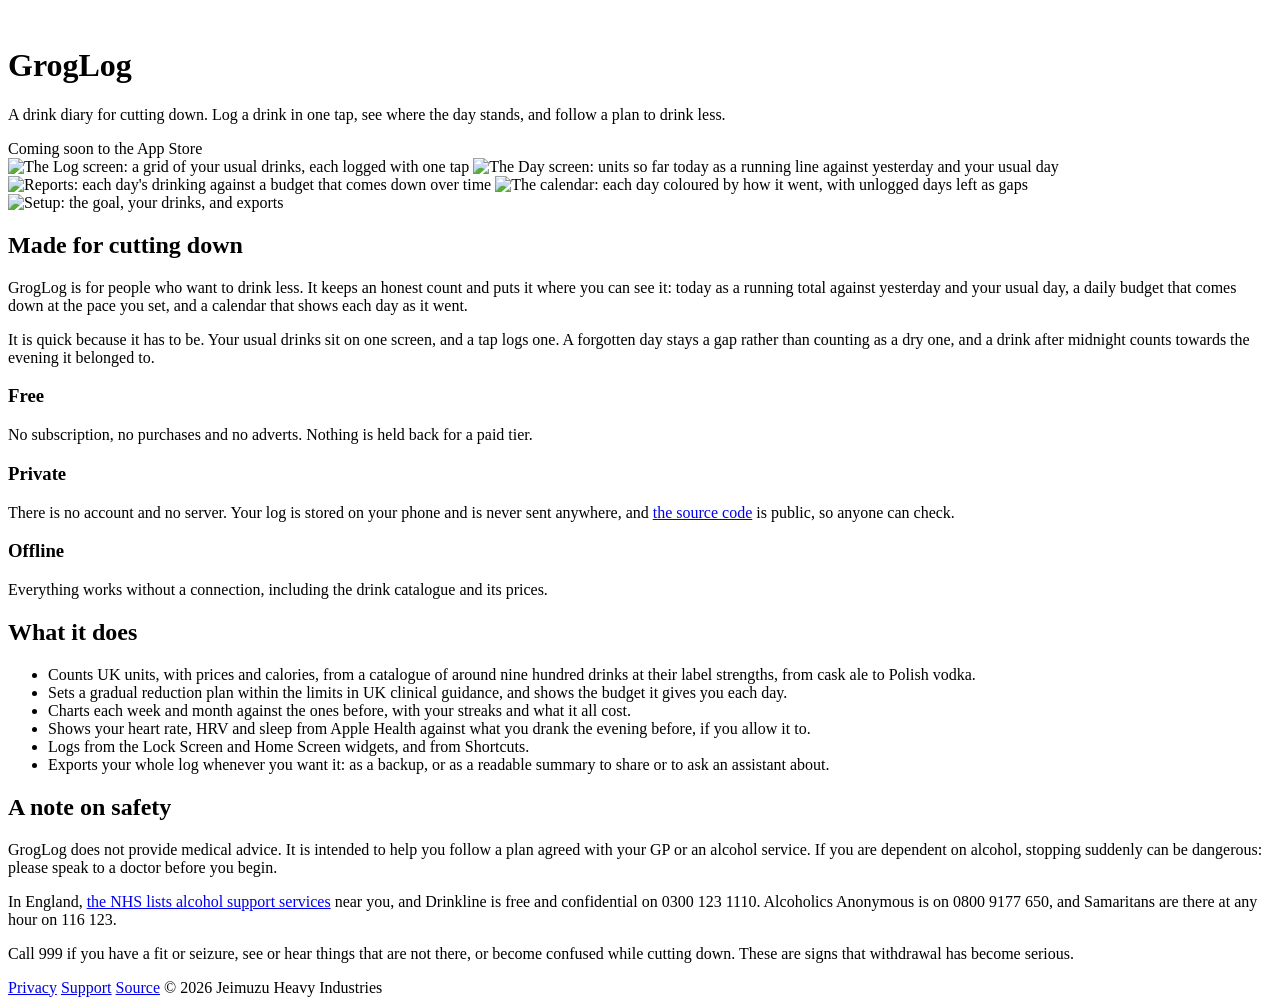
==== site/public/index.html @ 94954ecb "groglog.io site A home page, privacy policy and support page, served by nano-web and published as gh" ====
<!doctype html>
<html lang="en-GB">
<head>
  <meta charset="utf-8">
  <meta name="viewport" content="width=device-width, initial-scale=1">
  <title>GrogLog: a drink diary for cutting down</title>
  <meta name="description" content="Log a drink in one tap, see where the day stands, and follow a plan to drink less. Free, with no account, no adverts and nothing sent anywhere.">
  <meta property="og:title" content="GrogLog">
  <meta property="og:description" content="A drink diary for cutting down. Free, private, and entirely on your phone.">
  <meta property="og:image" content="https://groglog.io/screens/1-log-light.png">
  <link rel="icon" href="/icon-256.png">
  <link rel="apple-touch-icon" href="/apple-touch-icon.png">
  <link rel="stylesheet" href="/style.css">
</head>
<body>
  <header class="hero wrap">
    <img src="/icon-256.png" alt="">
    <h1>GrogLog</h1>
    <p class="tagline">A drink diary for cutting down. Log a drink in one tap, see where the day stands, and follow a plan to drink less.</p>
    <span class="status">Coming soon to the App Store</span>
  </header>

  <div class="screens" aria-label="Screenshots">
    <img src="/screens/1-log-light.png" alt="The Log screen: a grid of your usual drinks, each logged with one tap">
    <img src="/screens/2-day-light.png" alt="The Day screen: units so far today as a running line against yesterday and your usual day">
    <img src="/screens/3-reports-light.png" alt="Reports: each day's drinking against a budget that comes down over time">
    <img src="/screens/4-calendar-light.png" alt="The calendar: each day coloured by how it went, with unlogged days left as gaps">
    <img src="/screens/5-setup-light.png" alt="Setup: the goal, your drinks, and exports">
  </div>

  <main class="wrap">
    <section>
      <h2>Made for cutting down</h2>
      <p>GrogLog is for people who want to drink less. It keeps an honest count and puts it where you can see it: today as a running total against yesterday and your usual day, a daily budget that comes down at the pace you set, and a calendar that shows each day as it went.</p>
      <p>It is quick because it has to be. Your usual drinks sit on one screen, and a tap logs one. A forgotten day stays a gap rather than counting as a dry one, and a drink after midnight counts towards the evening it belonged to.</p>
    </section>

    <section>
      <div class="pillars">
        <div class="pillar">
          <h3><span class="dot" style="background: var(--dry)"></span>Free</h3>
          <p>No subscription, no purchases and no adverts. Nothing is held back for a paid tier.</p>
        </div>
        <div class="pillar">
          <h3><span class="dot" style="background: var(--grog)"></span>Private</h3>
          <p>There is no account and no server. Your log is stored on your phone and is never sent anywhere, and <a href="https://github.com/radiosilence/groglog">the source code</a> is public, so anyone can check.</p>
        </div>
        <div class="pillar">
          <h3><span class="dot" style="background: var(--over)"></span>Offline</h3>
          <p>Everything works without a connection, including the drink catalogue and its prices.</p>
        </div>
      </div>
    </section>

    <section>
      <h2>What it does</h2>
      <ul class="details">
        <li>Counts UK units, with prices and calories, from a catalogue of around nine hundred drinks at their label strengths, from cask ale to Polish vodka.</li>
        <li>Sets a gradual reduction plan within the limits in UK clinical guidance, and shows the budget it gives you each day.</li>
        <li>Charts each week and month against the ones before, with your streaks and what it all cost.</li>
        <li>Shows your heart rate, HRV and sleep from Apple Health against what you drank the evening before, if you allow it to.</li>
        <li>Logs from the Lock Screen and Home Screen widgets, and from Shortcuts.</li>
        <li>Exports your whole log whenever you want it: as a backup, or as a readable summary to share or to ask an assistant about.</li>
      </ul>
    </section>

    <section>
      <h2>A note on safety</h2>
      <div class="care">
        <p>GrogLog does not provide medical advice. It is intended to help you follow a plan agreed with your GP or an alcohol service. If you are dependent on alcohol, stopping suddenly can be dangerous: please speak to a doctor before you begin.</p>
        <p>In England, <a href="https://www.nhs.uk/live-well/alcohol-advice/alcohol-support/">the NHS lists alcohol support services</a> near you, and Drinkline is free and confidential on 0300 123 1110. Alcoholics Anonymous is on 0800 9177 650, and Samaritans are there at any hour on 116 123.</p>
      </div>
      <div class="care urgent">
        <p>Call 999 if you have a fit or seizure, see or hear things that are not there, or become confused while cutting down. These are signs that withdrawal has become serious.</p>
      </div>
    </section>
  </main>

  <footer class="wrap">
    <a href="/privacy.html">Privacy</a>
    <a href="/support.html">Support</a>
    <a href="https://github.com/radiosilence/groglog">Source</a>
    <span>© 2026 Jeimuzu Heavy Industries</span>
  </footer>
</body>
</html>
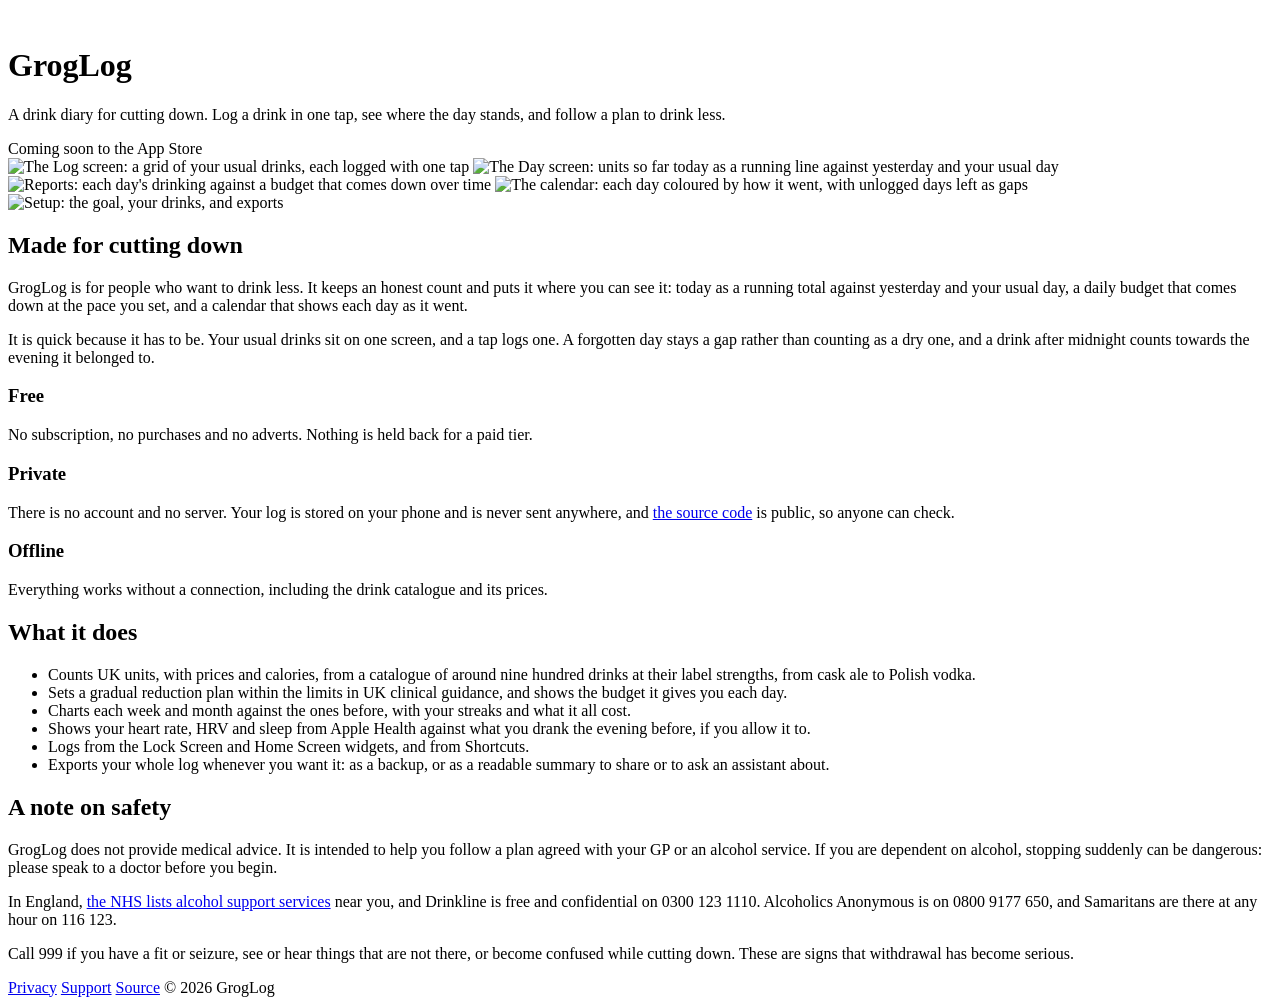
==== commit 75e436e9: "A proper link preview, and no company name groglog.io's share image is now a 1200×630 card rendered " ====
--- a/site/public/index.html
+++ b/site/public/index.html
@@ -7,7 +7,13 @@
   <meta name="description" content="Log a drink in one tap, see where the day stands, and follow a plan to drink less. Free, with no account, no adverts and nothing sent anywhere.">
   <meta property="og:title" content="GrogLog">
   <meta property="og:description" content="A drink diary for cutting down. Free, private, and entirely on your phone.">
-  <meta property="og:image" content="https://groglog.io/screens/1-log-light.png">
+  <meta property="og:url" content="https://groglog.io/">
+  <meta property="og:type" content="website">
+  <meta property="og:image" content="https://groglog.io/share.png">
+  <meta property="og:image:width" content="1200">
+  <meta property="og:image:height" content="630">
+  <meta property="og:image:alt" content="GrogLog: a drink diary for cutting down. Free, private, offline.">
+  <meta name="twitter:card" content="summary_large_image">
   <link rel="icon" href="/icon-256.png">
   <link rel="apple-touch-icon" href="/apple-touch-icon.png">
   <link rel="stylesheet" href="/style.css">
@@ -80,7 +86,7 @@
     <a href="/privacy.html">Privacy</a>
     <a href="/support.html">Support</a>
     <a href="https://github.com/radiosilence/groglog">Source</a>
-    <span>© 2026 Jeimuzu Heavy Industries</span>
+    <span>© 2026 GrogLog</span>
   </footer>
 </body>
 </html>
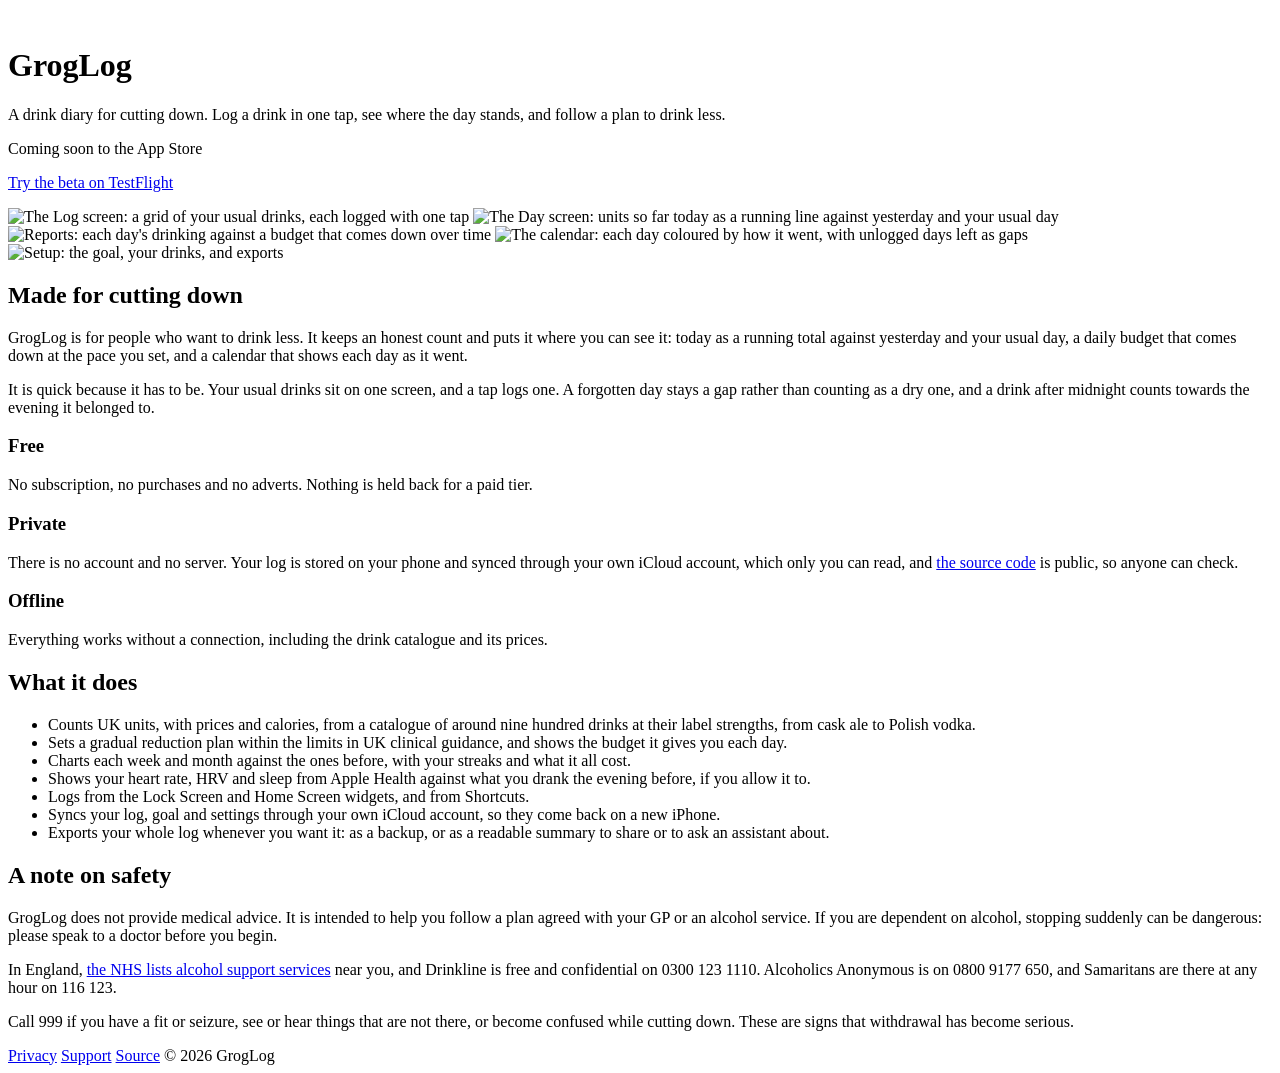
==== commit 60a0ceec: "Site: the log syncs through iCloud, and a TestFlight link The privacy pillar said the log is never s" ====
--- a/site/public/index.html
+++ b/site/public/index.html
@@ -24,14 +24,15 @@
     <h1>GrogLog</h1>
     <p class="tagline">A drink diary for cutting down. Log a drink in one tap, see where the day stands, and follow a plan to drink less.</p>
     <span class="status">Coming soon to the App Store</span>
+    <p class="beta"><a href="https://testflight.apple.com/join/GKQQyk7P">Try the beta on TestFlight</a></p>
   </header>
 
   <div class="screens" aria-label="Screenshots">
-    <img src="/screens/1-log-light.png" alt="The Log screen: a grid of your usual drinks, each logged with one tap">
-    <img src="/screens/2-day-light.png" alt="The Day screen: units so far today as a running line against yesterday and your usual day">
-    <img src="/screens/3-reports-light.png" alt="Reports: each day's drinking against a budget that comes down over time">
-    <img src="/screens/4-calendar-light.png" alt="The calendar: each day coloured by how it went, with unlogged days left as gaps">
-    <img src="/screens/5-setup-light.png" alt="Setup: the goal, your drinks, and exports">
+    <picture><source srcset="/screens/1-log-dark.png" media="(prefers-color-scheme: dark)"><img src="/screens/1-log-light.png" alt="The Log screen: a grid of your usual drinks, each logged with one tap"></picture>
+    <picture><source srcset="/screens/2-day-dark.png" media="(prefers-color-scheme: dark)"><img src="/screens/2-day-light.png" alt="The Day screen: units so far today as a running line against yesterday and your usual day"></picture>
+    <picture><source srcset="/screens/3-reports-dark.png" media="(prefers-color-scheme: dark)"><img src="/screens/3-reports-light.png" alt="Reports: each day's drinking against a budget that comes down over time"></picture>
+    <picture><source srcset="/screens/4-calendar-dark.png" media="(prefers-color-scheme: dark)"><img src="/screens/4-calendar-light.png" alt="The calendar: each day coloured by how it went, with unlogged days left as gaps"></picture>
+    <picture><source srcset="/screens/5-setup-dark.png" media="(prefers-color-scheme: dark)"><img src="/screens/5-setup-light.png" alt="Setup: the goal, your drinks, and exports"></picture>
   </div>
 
   <main class="wrap">
@@ -49,7 +50,7 @@
         </div>
         <div class="pillar">
           <h3><span class="dot" style="background: var(--grog)"></span>Private</h3>
-          <p>There is no account and no server. Your log is stored on your phone and is never sent anywhere, and <a href="https://github.com/radiosilence/groglog">the source code</a> is public, so anyone can check.</p>
+          <p>There is no account and no server. Your log is stored on your phone and synced through your own iCloud account, which only you can read, and <a href="https://github.com/radiosilence/groglog">the source code</a> is public, so anyone can check.</p>
         </div>
         <div class="pillar">
           <h3><span class="dot" style="background: var(--over)"></span>Offline</h3>
@@ -66,6 +67,7 @@
         <li>Charts each week and month against the ones before, with your streaks and what it all cost.</li>
         <li>Shows your heart rate, HRV and sleep from Apple Health against what you drank the evening before, if you allow it to.</li>
         <li>Logs from the Lock Screen and Home Screen widgets, and from Shortcuts.</li>
+        <li>Syncs your log, goal and settings through your own iCloud account, so they come back on a new iPhone.</li>
         <li>Exports your whole log whenever you want it: as a backup, or as a readable summary to share or to ask an assistant about.</li>
       </ul>
     </section>
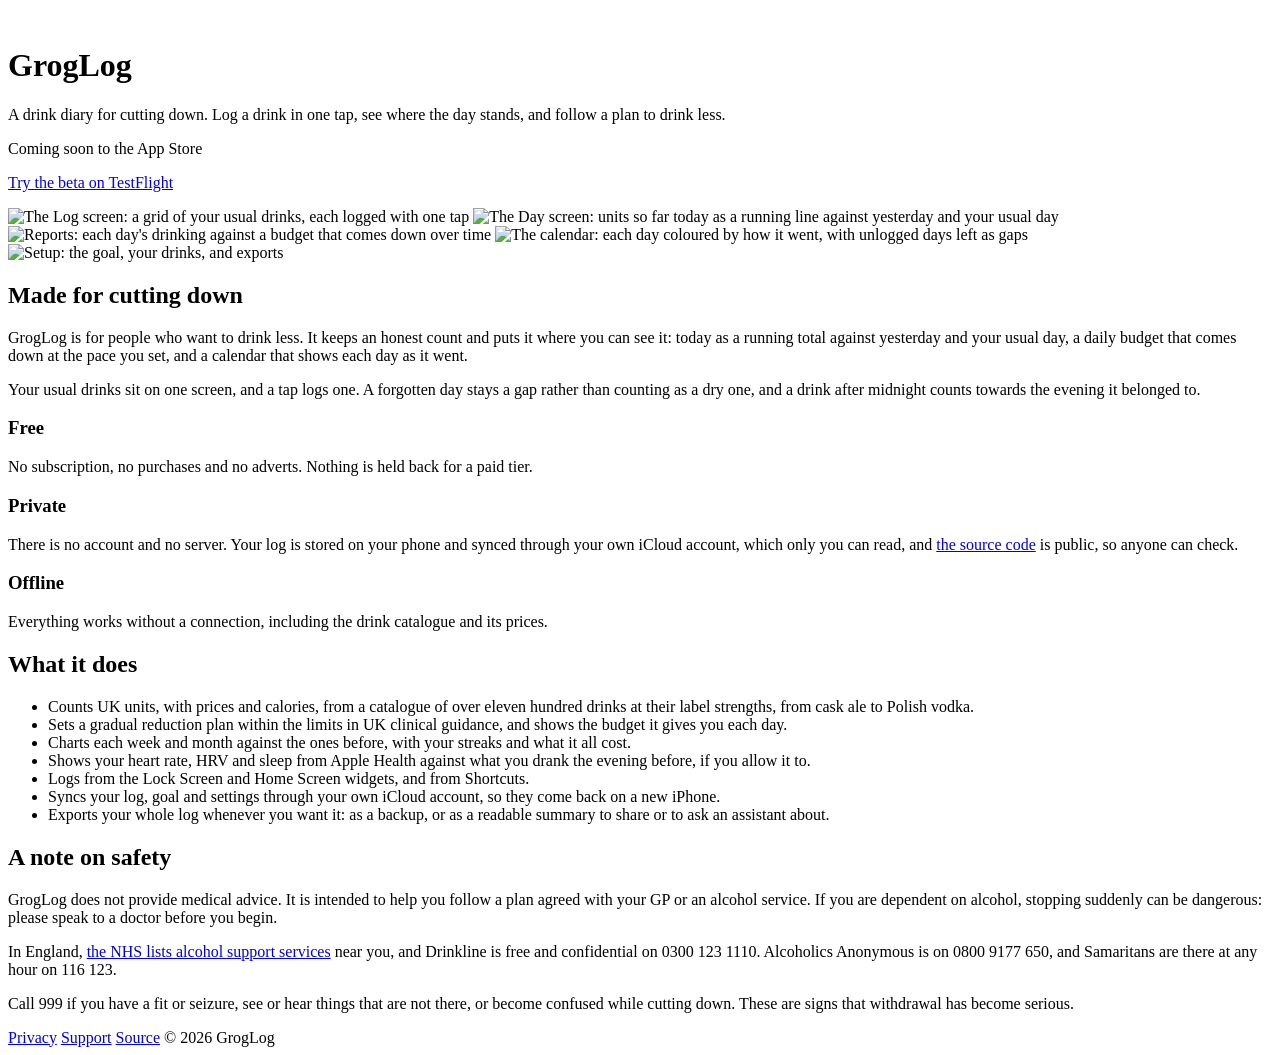
==== commit bf7409c0: "Plain, timeless comments and copy throughout Comments, docs, the changelog and the site lose narrati" ====
--- a/site/public/index.html
+++ b/site/public/index.html
@@ -4,15 +4,15 @@
   <meta charset="utf-8">
   <meta name="viewport" content="width=device-width, initial-scale=1">
   <title>GrogLog: a drink diary for cutting down</title>
-  <meta name="description" content="Log a drink in one tap, see where the day stands, and follow a plan to drink less. Free, with no account, no adverts and nothing sent anywhere.">
+  <meta name="description" content="Log a drink in one tap, see where the day stands, and follow a plan to drink less. Free, with no account and no adverts, synced only through your own iCloud.">
   <meta property="og:title" content="GrogLog">
-  <meta property="og:description" content="A drink diary for cutting down. Free, private, and entirely on your phone.">
+  <meta property="og:description" content="A drink diary for cutting down. Free, with no account, and synced only through your own iCloud.">
   <meta property="og:url" content="https://groglog.io/">
   <meta property="og:type" content="website">
   <meta property="og:image" content="https://groglog.io/share.png">
   <meta property="og:image:width" content="1200">
   <meta property="og:image:height" content="630">
-  <meta property="og:image:alt" content="GrogLog: a drink diary for cutting down. Free, private, offline.">
+  <meta property="og:image:alt" content="GrogLog: a drink diary for cutting down. Free and private, with no account.">
   <meta name="twitter:card" content="summary_large_image">
   <link rel="icon" href="/icon-256.png">
   <link rel="apple-touch-icon" href="/apple-touch-icon.png">
@@ -39,7 +39,7 @@
     <section>
       <h2>Made for cutting down</h2>
       <p>GrogLog is for people who want to drink less. It keeps an honest count and puts it where you can see it: today as a running total against yesterday and your usual day, a daily budget that comes down at the pace you set, and a calendar that shows each day as it went.</p>
-      <p>It is quick because it has to be. Your usual drinks sit on one screen, and a tap logs one. A forgotten day stays a gap rather than counting as a dry one, and a drink after midnight counts towards the evening it belonged to.</p>
+      <p>Your usual drinks sit on one screen, and a tap logs one. A forgotten day stays a gap rather than counting as a dry one, and a drink after midnight counts towards the evening it belonged to.</p>
     </section>
 
     <section>
@@ -62,7 +62,7 @@
     <section>
       <h2>What it does</h2>
       <ul class="details">
-        <li>Counts UK units, with prices and calories, from a catalogue of around nine hundred drinks at their label strengths, from cask ale to Polish vodka.</li>
+        <li>Counts UK units, with prices and calories, from a catalogue of over eleven hundred drinks at their label strengths, from cask ale to Polish vodka.</li>
         <li>Sets a gradual reduction plan within the limits in UK clinical guidance, and shows the budget it gives you each day.</li>
         <li>Charts each week and month against the ones before, with your streaks and what it all cost.</li>
         <li>Shows your heart rate, HRV and sleep from Apple Health against what you drank the evening before, if you allow it to.</li>
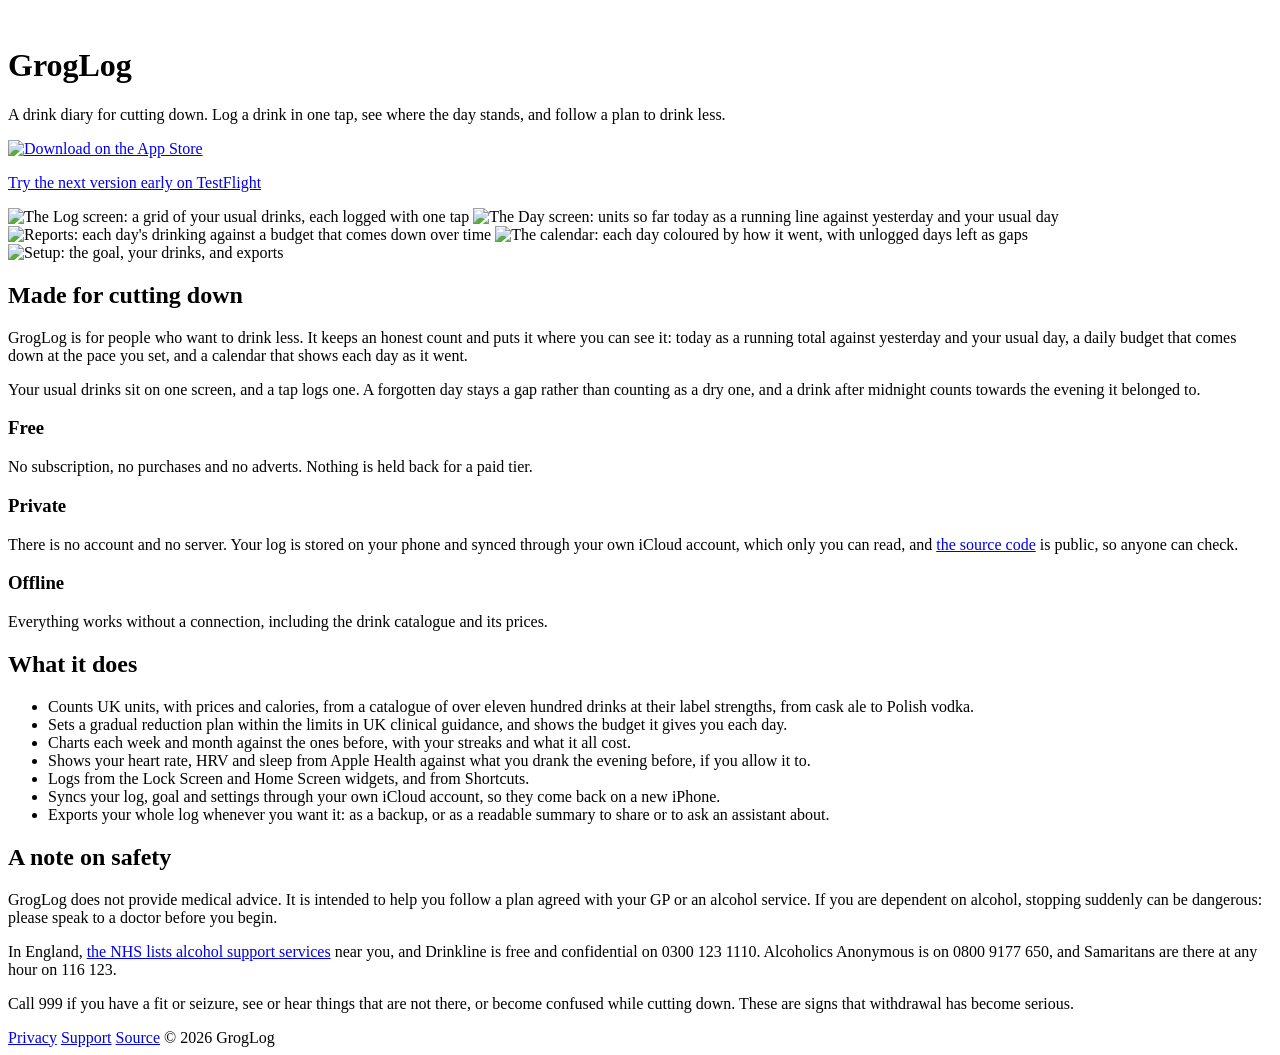
==== commit dd0568c8: "Site: link the App Store listing The coming-soon notice becomes Apple's App Store badge, and Safari " ====
--- a/site/public/index.html
+++ b/site/public/index.html
@@ -14,6 +14,7 @@
   <meta property="og:image:height" content="630">
   <meta property="og:image:alt" content="GrogLog: a drink diary for cutting down. Free and private, with no account.">
   <meta name="twitter:card" content="summary_large_image">
+  <meta name="apple-itunes-app" content="app-id=6817137190">
   <link rel="icon" href="/icon-256.png">
   <link rel="apple-touch-icon" href="/apple-touch-icon.png">
   <link rel="stylesheet" href="/style.css">
@@ -23,8 +24,8 @@
     <img src="/icon-256.png" alt="">
     <h1>GrogLog</h1>
     <p class="tagline">A drink diary for cutting down. Log a drink in one tap, see where the day stands, and follow a plan to drink less.</p>
-    <span class="status">Coming soon to the App Store</span>
-    <p class="beta"><a href="https://testflight.apple.com/join/GKQQyk7P">Try the beta on TestFlight</a></p>
+    <a class="store" href="https://apps.apple.com/gb/app/groglog-drink-tracker/id6817137190"><img src="/app-store.svg" alt="Download on the App Store"></a>
+    <p class="beta"><a href="https://testflight.apple.com/join/GKQQyk7P">Try the next version early on TestFlight</a></p>
   </header>
 
   <div class="screens" aria-label="Screenshots">
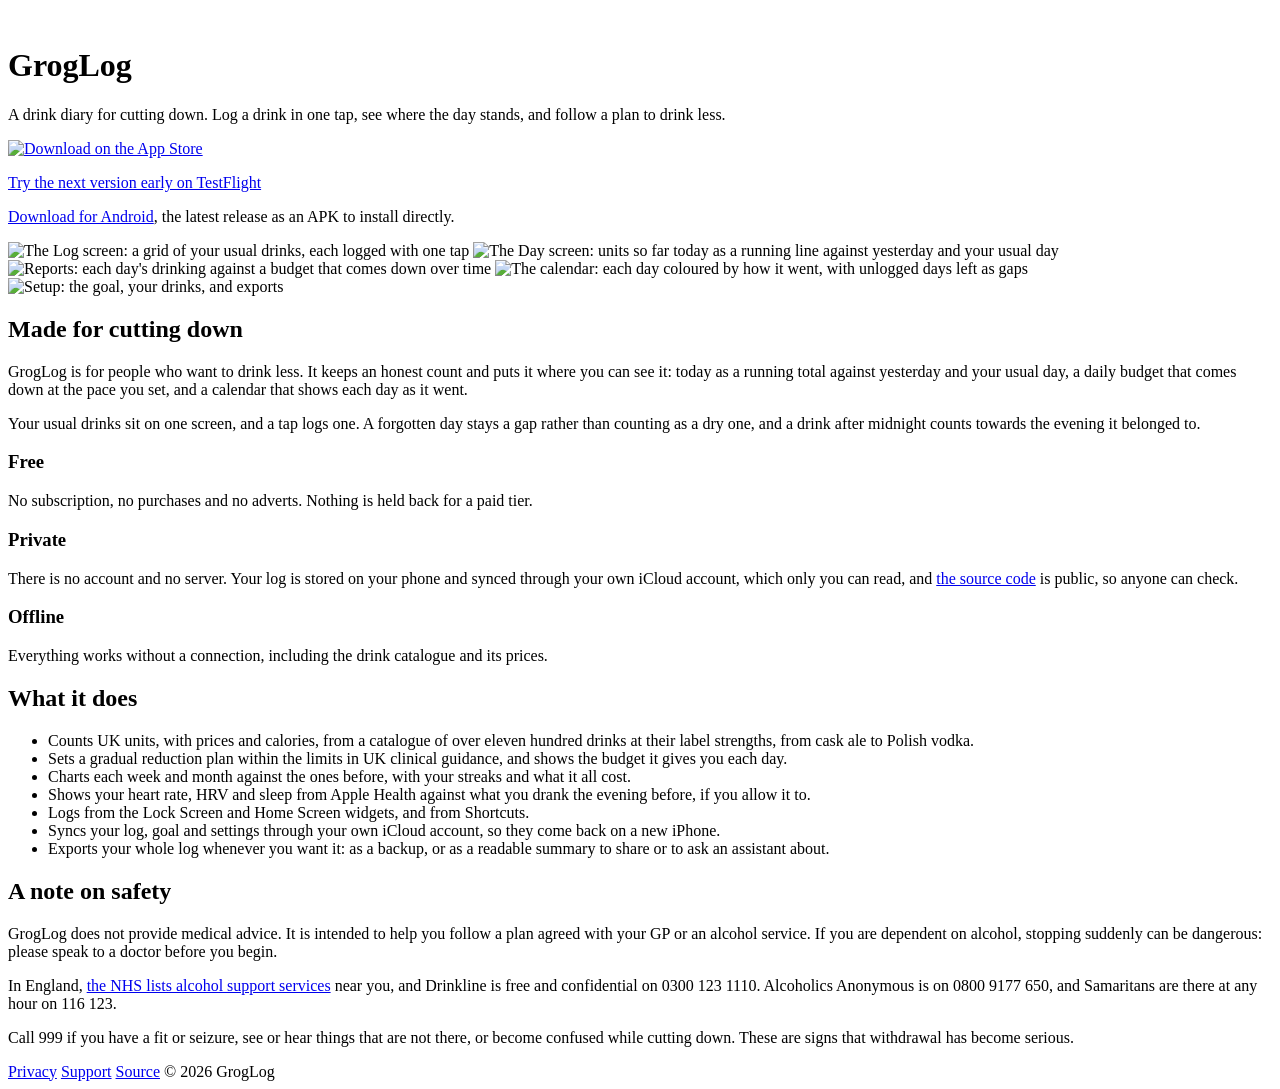
==== commit c372158c: "Link the latest release's APK from the site Each release also attaches the APK as GrogLog.apk, so gr" ====
--- a/site/public/index.html
+++ b/site/public/index.html
@@ -26,6 +26,7 @@
     <p class="tagline">A drink diary for cutting down. Log a drink in one tap, see where the day stands, and follow a plan to drink less.</p>
     <a class="store" href="https://apps.apple.com/gb/app/groglog-drink-tracker/id6817137190"><img src="/app-store.svg" alt="Download on the App Store"></a>
     <p class="beta"><a href="https://testflight.apple.com/join/GKQQyk7P">Try the next version early on TestFlight</a></p>
+    <p class="android"><a href="https://github.com/radiosilence/groglog/releases/latest/download/GrogLog.apk">Download for Android</a>, the latest release as an APK to install directly.</p>
   </header>
 
   <div class="screens" aria-label="Screenshots">
